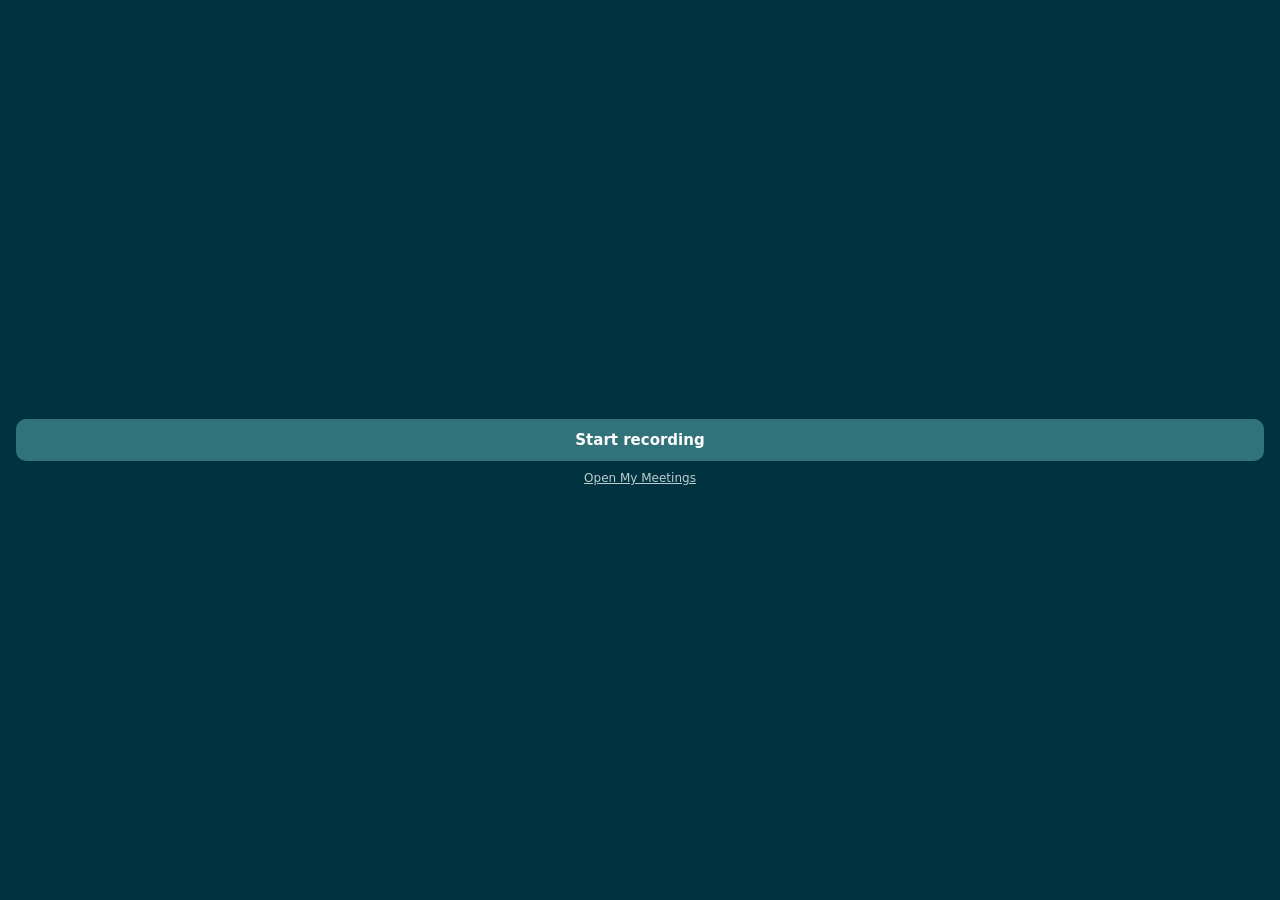
==== app/ui/index.html @ c9442873 "feat(app): Tauri tray widget: Start, live levels, Stop, working spinner, Done/Open My Meetings Wraps" ====
<!doctype html>
<html lang="en">
<head>
  <meta charset="utf-8">
  <meta name="viewport" content="width=device-width, initial-scale=1">
  <title>Meeting Notes</title>
  <link rel="stylesheet" href="style.css">
</head>
<body>
  <main id="app" data-view="idle">

    <section class="view" data-view="idle">
      <button id="start" class="btn big" type="button">Start recording</button>
    </section>

    <section class="view" data-view="recording">
      <div class="row top">
        <span class="rec-dot" aria-hidden="true"></span>
        <span id="timer" class="timer">00:00</span>
      </div>
      <div class="meters">
        <div class="meter"><span class="label">You</span><span class="bar"><i id="bar-me"></i></span></div>
        <div class="meter"><span class="label">Them</span><span class="bar"><i id="bar-them"></i></span></div>
      </div>
      <button id="stop" class="btn big" type="button">Stop</button>
    </section>

    <section class="view" data-view="working">
      <div class="row working">
        <svg class="spinner" viewBox="0 0 24 24" width="30" height="30" aria-hidden="true">
          <g stroke="#D97757" stroke-width="2.6" stroke-linecap="round">
            <line x1="12" y1="2.5" x2="12" y2="7"/>
            <line x1="12" y1="17" x2="12" y2="21.5"/>
            <line x1="2.5" y1="12" x2="7" y2="12"/>
            <line x1="17" y1="12" x2="21.5" y2="12"/>
            <line x1="5.3" y1="5.3" x2="8.5" y2="8.5"/>
            <line x1="15.5" y1="15.5" x2="18.7" y2="18.7"/>
            <line x1="18.7" y1="5.3" x2="15.5" y2="8.5"/>
            <line x1="8.5" y1="15.5" x2="5.3" y2="18.7"/>
          </g>
        </svg>
        <span id="working-text" class="working-text">Transcribing…</span>
      </div>
    </section>

    <section class="view" data-view="done">
      <p class="done-text">Done ✓</p>
      <button id="done-open" class="btn big" type="button">Open My Meetings</button>
    </section>

    <section class="view" data-view="error">
      <p class="error-title">Something went wrong</p>
      <p id="error-detail" class="error-detail"></p>
      <div class="row buttons">
        <button id="retry" class="btn" type="button">Try again</button>
        <button id="dismiss" class="btn ghost" type="button">Dismiss</button>
      </div>
    </section>

    <a id="open-meetings" class="link" href="#" role="button">Open My Meetings</a>
    <p id="notice" class="notice" role="status" hidden></p>
  </main>
  <script src="app.js"></script>
</body>
</html>
---- app/ui/style.css ----
:root {
  --deep: #003240;
  --core: #32737b;
  --cyan: #6ce5e8;
  --mist: #eef5f4;
  --red: #ff6b6b;
  --orange: #d97757;
  --radius: 10px;
}

* { box-sizing: border-box; margin: 0; }

html, body {
  height: 100%;
  overflow: hidden;
  background: var(--deep);
  color: var(--mist);
  font-family: "Poppins", "DM Sans", system-ui, sans-serif;
  font-size: 14px;
  user-select: none;
  -webkit-user-select: none;
}

#app {
  height: 100%;
  padding: 14px 16px 10px;
  display: flex;
  flex-direction: column;
  align-items: stretch;
  justify-content: center;
  gap: 10px;
}

/* One view at a time, chosen by #app[data-view]. */
.view { display: none; flex-direction: column; gap: 10px; align-items: stretch; }
#app[data-view="idle"] .view[data-view="idle"],
#app[data-view="recording"] .view[data-view="recording"],
#app[data-view="working"] .view[data-view="working"],
#app[data-view="done"] .view[data-view="done"],
#app[data-view="error"] .view[data-view="error"] { display: flex; }

.row { display: flex; align-items: center; gap: 10px; }
.row.top { justify-content: center; }
.row.working { justify-content: center; padding: 6px 0; }
.row.buttons { gap: 8px; }
.row.buttons .btn { flex: 1; }

.btn {
  font: inherit;
  font-weight: 600;
  color: #fff;
  background: var(--core);
  border: 0;
  border-radius: var(--radius);
  padding: 9px 14px;
  cursor: pointer;
}
.btn.big { padding: 12px 14px; font-size: 15px; }
.btn:hover { filter: brightness(1.12); }
.btn:focus-visible, .link:focus-visible { outline: 2px solid var(--cyan); outline-offset: 2px; }
.btn:disabled { opacity: 0.6; cursor: default; }
.btn.ghost { background: transparent; box-shadow: inset 0 0 0 1.5px var(--core); }

.link {
  align-self: center;
  color: var(--mist);
  opacity: 0.8;
  font-size: 12px;
  text-decoration: underline;
  cursor: pointer;
}
.link:hover { opacity: 1; }
#app[data-view="recording"] .link,
#app[data-view="done"] .link,
#app[data-view="error"] .link { display: none; }

/* Recording */
.rec-dot {
  width: 12px; height: 12px;
  border-radius: 50%;
  background: #e5484d;
  animation: pulse 1.2s ease-in-out infinite;
}
.timer { font-size: 22px; font-weight: 600; font-variant-numeric: tabular-nums; }

.meters { display: flex; flex-direction: column; gap: 6px; }
.meter { display: flex; align-items: center; gap: 8px; font-size: 11px; }
.meter .label { width: 34px; opacity: 0.8; }
.bar {
  flex: 1; height: 5px;
  border-radius: 3px;
  background: rgba(238, 245, 244, 0.14);
  overflow: hidden;
}
.bar i {
  display: block; height: 100%; width: 0;
  background: var(--cyan);
  border-radius: 3px;
  transition: width 0.1s linear;
}

/* Working */
.spinner { flex: none; animation: spin 2.4s linear infinite; }
.working-text { font-size: 15px; font-weight: 500; }

/* Done */
.done-text { text-align: center; font-size: 20px; font-weight: 600; }

/* Error */
.error-title { color: var(--red); font-weight: 600; font-size: 15px; }
.error-detail {
  font-size: 11px;
  opacity: 0.8;
  line-height: 1.35;
  user-select: text;
  -webkit-user-select: text;
  word-break: break-word;
}

/* Short message when "Open My Meetings" cannot find a link. */
.notice {
  position: fixed; left: 8px; right: 8px; bottom: 6px;
  padding: 5px 8px;
  border-radius: var(--radius);
  background: #00232d;
  color: var(--red);
  font-size: 10.5px;
  line-height: 1.3;
  word-break: break-word;
}
.notice[hidden] { display: none; }

@keyframes pulse { 50% { opacity: 0.25; transform: scale(0.8); } }
@keyframes spin { to { transform: rotate(360deg); } }

@media (prefers-reduced-motion: reduce) {
  .rec-dot, .spinner { animation: none; }
  .bar i { transition: none; }
}
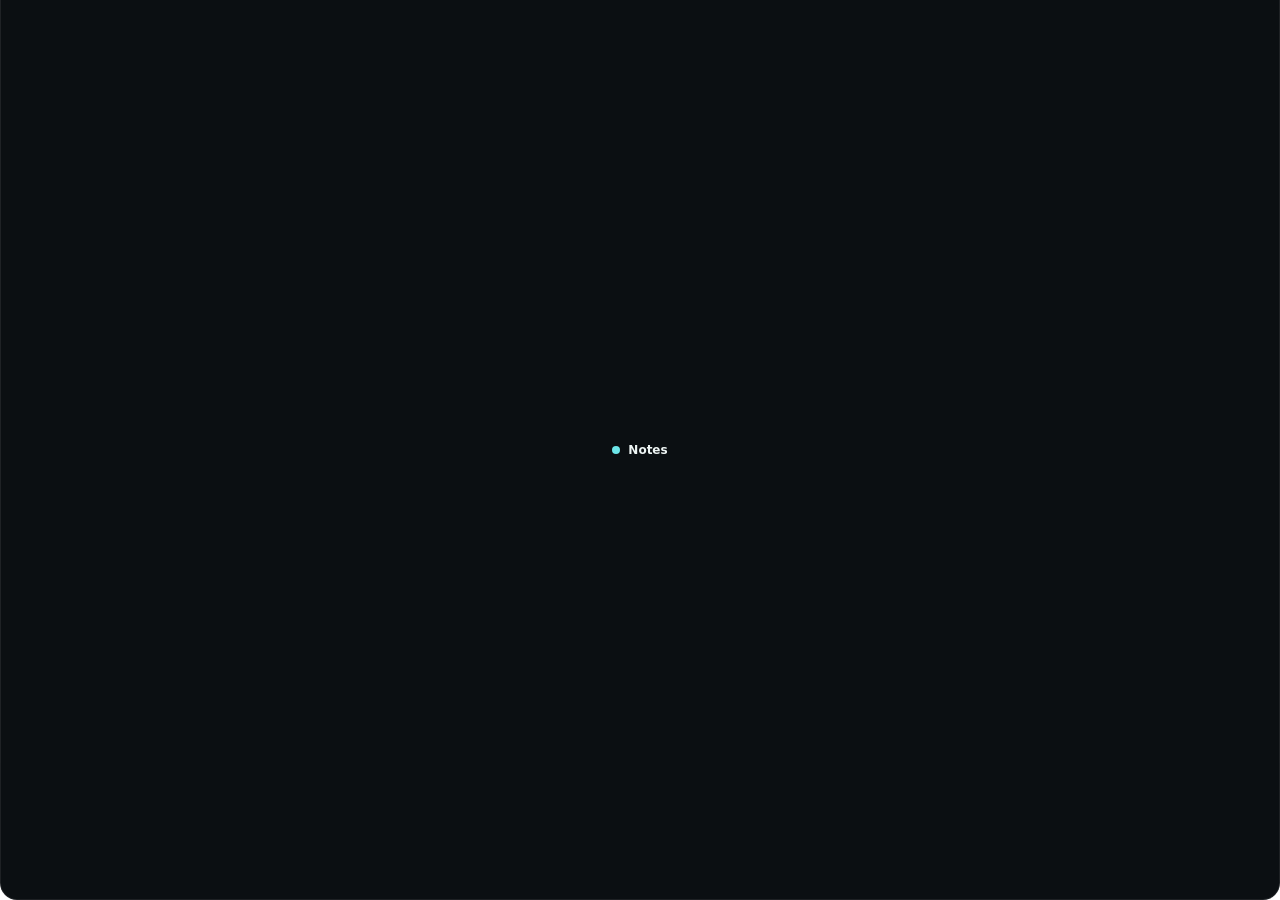
==== commit f56aa116: "feat(app): notch widget: top-edge pill, hover unfold, Ctrl+Alt+M toggle, start at login Frameless pi" ====
--- a/app/ui/index.html
+++ b/app/ui/index.html
@@ -7,57 +7,75 @@
   <link rel="stylesheet" href="style.css">
 </head>
 <body>
-  <main id="app" data-view="idle">
+  <svg class="defs" width="0" height="0" aria-hidden="true">
+    <symbol id="starburst" viewBox="0 0 24 24">
+      <g stroke="#D97757" stroke-width="2.6" stroke-linecap="round">
+        <line x1="12" y1="2.5" x2="12" y2="7"/>
+        <line x1="12" y1="17" x2="12" y2="21.5"/>
+        <line x1="2.5" y1="12" x2="7" y2="12"/>
+        <line x1="17" y1="12" x2="21.5" y2="12"/>
+        <line x1="5.3" y1="5.3" x2="8.5" y2="8.5"/>
+        <line x1="15.5" y1="15.5" x2="18.7" y2="18.7"/>
+        <line x1="18.7" y1="5.3" x2="15.5" y2="8.5"/>
+        <line x1="8.5" y1="15.5" x2="5.3" y2="18.7"/>
+      </g>
+    </symbol>
+  </svg>
 
-    <section class="view" data-view="idle">
-      <button id="start" class="btn big" type="button">Start recording</button>
-    </section>
+  <!-- #app is the pill. data-view is what the app is doing; data-fold is folded ("closed") or unfolded ("open"). -->
+  <main id="app" data-view="idle" data-fold="closed" data-pinned="false">
 
-    <section class="view" data-view="recording">
-      <div class="row top">
-        <span class="rec-dot" aria-hidden="true"></span>
-        <span id="timer" class="timer">00:00</span>
+    <div class="mini">
+      <div class="chip" data-view="idle"><span class="dot cyan"></span><span>Notes</span></div>
+      <div class="chip" data-view="recording"><span class="dot rec"></span><span id="timer-mini" class="mono">00:00</span></div>
+      <div class="chip" data-view="working">
+        <svg class="spinner" viewBox="0 0 24 24" width="16" height="16" aria-hidden="true"><use href="#starburst"/></svg>
+        <span id="working-mini">Transcribing…</span>
       </div>
-      <div class="meters">
-        <div class="meter"><span class="label">You</span><span class="bar"><i id="bar-me"></i></span></div>
-        <div class="meter"><span class="label">Them</span><span class="bar"><i id="bar-them"></i></span></div>
-      </div>
-      <button id="stop" class="btn big" type="button">Stop</button>
-    </section>
+      <div class="chip" data-view="done"><span>Done ✓</span></div>
+      <div class="chip" data-view="error"><span class="dot err"></span><span>Error</span></div>
+    </div>
 
-    <section class="view" data-view="working">
-      <div class="row working">
-        <svg class="spinner" viewBox="0 0 24 24" width="30" height="30" aria-hidden="true">
-          <g stroke="#D97757" stroke-width="2.6" stroke-linecap="round">
-            <line x1="12" y1="2.5" x2="12" y2="7"/>
-            <line x1="12" y1="17" x2="12" y2="21.5"/>
-            <line x1="2.5" y1="12" x2="7" y2="12"/>
-            <line x1="17" y1="12" x2="21.5" y2="12"/>
-            <line x1="5.3" y1="5.3" x2="8.5" y2="8.5"/>
-            <line x1="15.5" y1="15.5" x2="18.7" y2="18.7"/>
-            <line x1="18.7" y1="5.3" x2="15.5" y2="8.5"/>
-            <line x1="8.5" y1="15.5" x2="5.3" y2="18.7"/>
-          </g>
-        </svg>
-        <span id="working-text" class="working-text">Transcribing…</span>
-      </div>
-    </section>
+    <div class="full">
+      <section class="view" data-view="idle">
+        <button id="start" class="btn big" type="button">Start recording</button>
+      </section>
 
-    <section class="view" data-view="done">
-      <p class="done-text">Done ✓</p>
-      <button id="done-open" class="btn big" type="button">Open My Meetings</button>
-    </section>
+      <section class="view" data-view="recording">
+        <div class="row top">
+          <span class="rec-dot" aria-hidden="true"></span>
+          <span id="timer" class="timer">00:00</span>
+        </div>
+        <div class="meters">
+          <div class="meter"><span class="label">You</span><span class="bar"><i id="bar-me"></i></span></div>
+          <div class="meter"><span class="label">Them</span><span class="bar"><i id="bar-them"></i></span></div>
+        </div>
+        <button id="stop" class="btn big" type="button">Stop</button>
+      </section>
 
-    <section class="view" data-view="error">
-      <p class="error-title">Something went wrong</p>
-      <p id="error-detail" class="error-detail"></p>
-      <div class="row buttons">
-        <button id="retry" class="btn" type="button">Try again</button>
-        <button id="dismiss" class="btn ghost" type="button">Dismiss</button>
-      </div>
-    </section>
+      <section class="view" data-view="working">
+        <div class="row working">
+          <svg class="spinner" viewBox="0 0 24 24" width="30" height="30" aria-hidden="true"><use href="#starburst"/></svg>
+          <span id="working-text" class="working-text">Transcribing…</span>
+        </div>
+      </section>
 
-    <a id="open-meetings" class="link" href="#" role="button">Open My Meetings</a>
+      <section class="view" data-view="done">
+        <p class="done-text">Done ✓</p>
+        <button id="done-open" class="btn big" type="button">Open My Meetings</button>
+      </section>
+
+      <section class="view" data-view="error">
+        <p class="error-title">Something went wrong</p>
+        <p id="error-detail" class="error-detail"></p>
+        <div class="row buttons">
+          <button id="retry" class="btn" type="button">Try again</button>
+          <button id="dismiss" class="btn ghost" type="button">Dismiss</button>
+        </div>
+      </section>
+
+      <a id="open-meetings" class="link" href="#" role="button">Open My Meetings</a>
+    </div>
     <p id="notice" class="notice" role="status" hidden></p>
   </main>
   <script src="app.js"></script>
--- a/app/ui/style.css
+++ b/app/ui/style.css
@@ -1,11 +1,12 @@
 :root {
-  --deep: #003240;
   --core: #32737b;
   --cyan: #6ce5e8;
   --mist: #eef5f4;
   --red: #ff6b6b;
   --orange: #d97757;
   --radius: 10px;
+  --pill: #0b0f12;
+  --pill-radius: 17px;
 }
 
 * { box-sizing: border-box; margin: 0; }
@@ -13,7 +14,7 @@
 html, body {
   height: 100%;
   overflow: hidden;
-  background: var(--deep);
+  background: transparent;
   color: var(--mist);
   font-family: "Poppins", "DM Sans", system-ui, sans-serif;
   font-size: 14px;
@@ -21,18 +22,53 @@
   -webkit-user-select: none;
 }
 
+.defs { position: absolute; }
+
+/* The pill hangs from the top edge of the screen: square top, round bottom, no top border. */
 #app {
   height: 100%;
-  padding: 14px 16px 10px;
-  display: flex;
+  background: var(--pill);
+  border: 1px solid rgba(255, 255, 255, 0.08);
+  border-top: 0;
+  border-radius: 0 0 var(--pill-radius) var(--pill-radius);
+  overflow: hidden;
+}
+#app[data-pinned="true"] { border-color: rgba(108, 229, 232, 0.35); }
+
+/* Folded shows .mini, unfolded shows .full. */
+.mini, .full { animation: fade 0.15s ease-out; }
+.mini {
+  height: 100%;
+  align-items: center;
+  justify-content: center;
+}
+.full {
+  height: 100%;
+  padding: 10px 14px 8px;
   flex-direction: column;
   align-items: stretch;
   justify-content: center;
-  gap: 10px;
+  gap: 8px;
 }
+#app[data-fold="closed"] .mini { display: flex; }
+#app[data-fold="closed"] .full { display: none; }
+#app[data-fold="open"] .mini { display: none; }
+#app[data-fold="open"] .full { display: flex; }
+
+.chip { display: none; align-items: center; gap: 8px; font-size: 12px; font-weight: 600; white-space: nowrap; }
+#app[data-view="idle"] .chip[data-view="idle"],
+#app[data-view="recording"] .chip[data-view="recording"],
+#app[data-view="working"] .chip[data-view="working"],
+#app[data-view="done"] .chip[data-view="done"],
+#app[data-view="error"] .chip[data-view="error"] { display: flex; }
+.mono { font-variant-numeric: tabular-nums; }
+.dot { width: 8px; height: 8px; border-radius: 50%; flex: none; }
+.dot.cyan { background: var(--cyan); }
+.dot.rec { background: #e5484d; animation: pulse 1.2s ease-in-out infinite; }
+.dot.err { background: #e5484d; }
 
 /* One view at a time, chosen by #app[data-view]. */
-.view { display: none; flex-direction: column; gap: 10px; align-items: stretch; }
+.view { display: none; flex-direction: column; gap: 8px; align-items: stretch; }
 #app[data-view="idle"] .view[data-view="idle"],
 #app[data-view="recording"] .view[data-view="recording"],
 #app[data-view="working"] .view[data-view="working"],
@@ -48,14 +84,14 @@
 .btn {
   font: inherit;
   font-weight: 600;
-  color: #fff;
+  color: var(--mist);
   background: var(--core);
   border: 0;
   border-radius: var(--radius);
-  padding: 9px 14px;
+  padding: 8px 14px;
   cursor: pointer;
 }
-.btn.big { padding: 12px 14px; font-size: 15px; }
+.btn.big { padding: 10px 14px; font-size: 15px; }
 .btn:hover { filter: brightness(1.12); }
 .btn:focus-visible, .link:focus-visible { outline: 2px solid var(--cyan); outline-offset: 2px; }
 .btn:disabled { opacity: 0.6; cursor: default; }
@@ -81,7 +117,7 @@
   background: #e5484d;
   animation: pulse 1.2s ease-in-out infinite;
 }
-.timer { font-size: 22px; font-weight: 600; font-variant-numeric: tabular-nums; }
+.timer { font-size: 20px; font-weight: 600; font-variant-numeric: tabular-nums; }
 
 .meters { display: flex; flex-direction: column; gap: 6px; }
 .meter { display: flex; align-items: center; gap: 8px; font-size: 11px; }
@@ -122,7 +158,7 @@
   position: fixed; left: 8px; right: 8px; bottom: 6px;
   padding: 5px 8px;
   border-radius: var(--radius);
-  background: #00232d;
+  background: #1a2328;
   color: var(--red);
   font-size: 10.5px;
   line-height: 1.3;
@@ -130,10 +166,11 @@
 }
 .notice[hidden] { display: none; }
 
+@keyframes fade { from { opacity: 0; } }
 @keyframes pulse { 50% { opacity: 0.25; transform: scale(0.8); } }
 @keyframes spin { to { transform: rotate(360deg); } }
 
 @media (prefers-reduced-motion: reduce) {
-  .rec-dot, .spinner { animation: none; }
+  .rec-dot, .dot.rec, .spinner, .mini, .full { animation: none; }
   .bar i { transition: none; }
 }
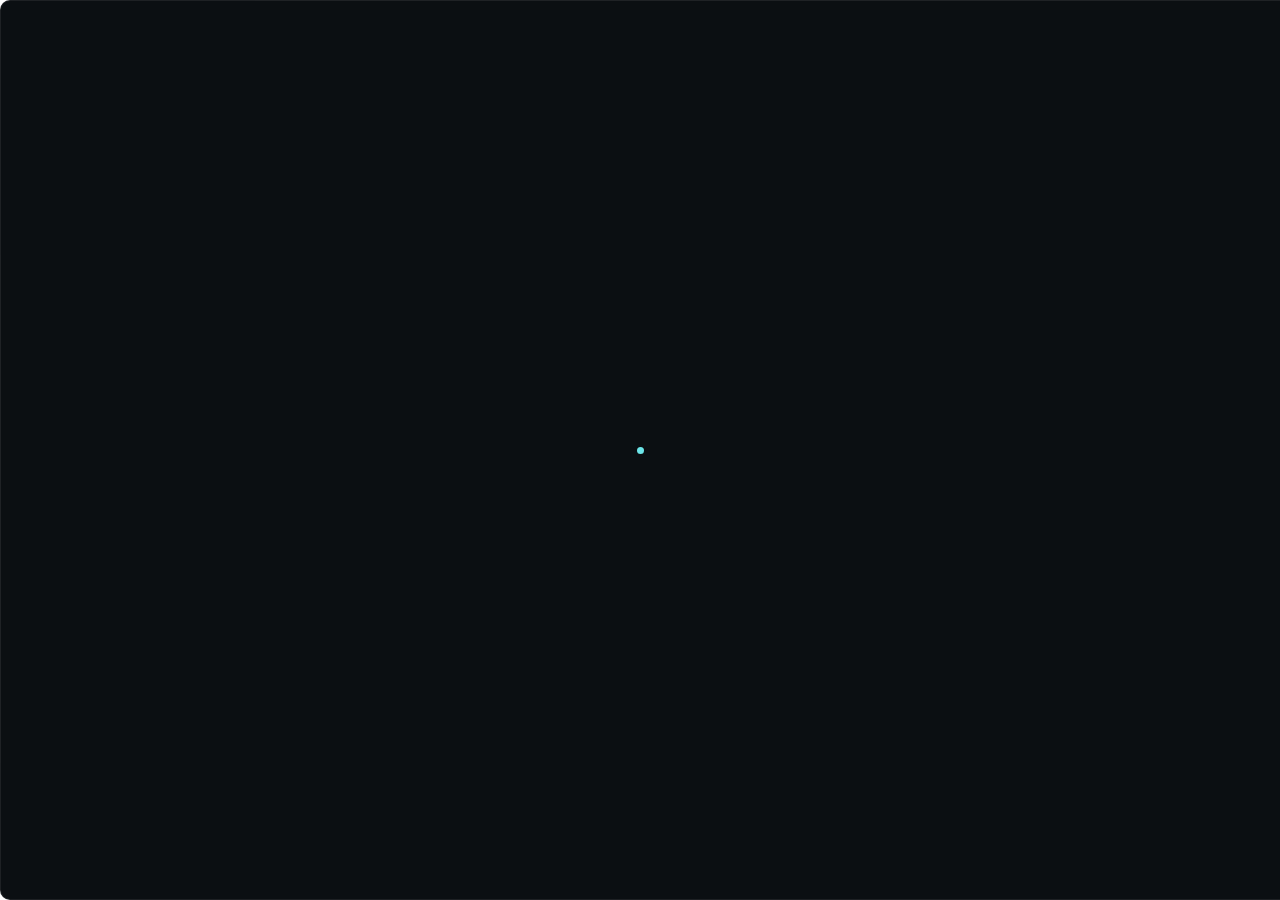
==== commit 293766f0: "feat(app): side-edge notch: 12x56 tab unfolding to Play/Stop/Retry/Open column Snaps to the nearest " ====
--- a/app/ui/index.html
+++ b/app/ui/index.html
@@ -22,61 +22,48 @@
     </symbol>
   </svg>
 
-  <!-- #app is the pill. data-view is what the app is doing; data-fold is folded ("closed") or unfolded ("open"). -->
-  <main id="app" data-view="idle" data-fold="closed" data-pinned="false">
+  <!-- #app is the tab. data-view is what the app is doing; data-fold is folded ("closed") or
+       unfolded ("open"); data-edge is the screen edge it hangs from. -->
+  <main id="app" data-view="idle" data-fold="closed" data-edge="right" data-pinned="false">
 
-    <div class="mini">
-      <div class="chip" data-view="idle"><span class="dot cyan"></span><span>Notes</span></div>
-      <div class="chip" data-view="recording"><span class="dot rec"></span><span id="timer-mini" class="mono">00:00</span></div>
-      <div class="chip" data-view="working">
-        <svg class="spinner" viewBox="0 0 24 24" width="16" height="16" aria-hidden="true"><use href="#starburst"/></svg>
-        <span id="working-mini">Transcribing…</span>
-      </div>
-      <div class="chip" data-view="done"><span>Done ✓</span></div>
-      <div class="chip" data-view="error"><span class="dot err"></span><span>Error</span></div>
+    <!-- Folded: one status mark. -->
+    <div class="mini" aria-hidden="true">
+      <span class="mark dot cyan" data-view="idle"></span>
+      <span class="mark dot rec" data-view="recording"></span>
+      <svg class="mark spinner" data-view="working" viewBox="0 0 24 24" width="10" height="10"><use href="#starburst"/></svg>
+      <span class="mark dot ok" data-view="done"></span>
+      <span class="mark bang" data-view="error">!</span>
     </div>
 
+    <!-- Unfolded: status, then the buttons. -->
     <div class="full">
-      <section class="view" data-view="idle">
-        <button id="start" class="btn big" type="button">Start recording</button>
-      </section>
+      <div id="status" class="status" title="Ready">
+        <span class="item dot cyan" data-view="idle"></span>
+        <div class="item rec" data-view="recording">
+          <span id="timer" class="timer">00:00</span>
+          <span class="levels">
+            <span class="bar" title="You"><i id="bar-me"></i></span>
+            <span class="bar" title="Them"><i id="bar-them"></i></span>
+          </span>
+        </div>
+        <svg class="item spinner" data-view="working" viewBox="0 0 24 24" width="20" height="20"><use href="#starburst"/></svg>
+        <span class="item check" data-view="done">✓</span>
+        <span class="item bang" data-view="error">!</span>
+      </div>
 
-      <section class="view" data-view="recording">
-        <div class="row top">
-          <span class="rec-dot" aria-hidden="true"></span>
-          <span id="timer" class="timer">00:00</span>
-        </div>
-        <div class="meters">
-          <div class="meter"><span class="label">You</span><span class="bar"><i id="bar-me"></i></span></div>
-          <div class="meter"><span class="label">Them</span><span class="bar"><i id="bar-them"></i></span></div>
-        </div>
-        <button id="stop" class="btn big" type="button">Stop</button>
-      </section>
-
-      <section class="view" data-view="working">
-        <div class="row working">
-          <svg class="spinner" viewBox="0 0 24 24" width="30" height="30" aria-hidden="true"><use href="#starburst"/></svg>
-          <span id="working-text" class="working-text">Transcribing…</span>
-        </div>
-      </section>
-
-      <section class="view" data-view="done">
-        <p class="done-text">Done ✓</p>
-        <button id="done-open" class="btn big" type="button">Open My Meetings</button>
-      </section>
-
-      <section class="view" data-view="error">
-        <p class="error-title">Something went wrong</p>
-        <p id="error-detail" class="error-detail"></p>
-        <div class="row buttons">
-          <button id="retry" class="btn" type="button">Try again</button>
-          <button id="dismiss" class="btn ghost" type="button">Dismiss</button>
-        </div>
-      </section>
-
-      <a id="open-meetings" class="link" href="#" role="button">Open My Meetings</a>
+      <button id="start" class="icon-btn round" type="button" title="Start recording (Ctrl+Alt+R)" aria-label="Start recording">
+        <svg viewBox="0 0 24 24" width="14" height="14" aria-hidden="true"><path d="M8 5.5v13l11-6.5z" fill="currentColor"/></svg>
+      </button>
+      <button id="stop" class="icon-btn round" type="button" title="Stop recording (Ctrl+Alt+R)" aria-label="Stop recording" disabled>
+        <svg viewBox="0 0 24 24" width="12" height="12" aria-hidden="true"><rect x="6" y="6" width="12" height="12" rx="1.5" fill="currentColor"/></svg>
+      </button>
+      <button id="retry" class="icon-btn small" type="button" title="Try again" aria-label="Try again" hidden>
+        <svg viewBox="0 0 24 24" width="14" height="14" aria-hidden="true"><path d="M19 12a7 7 0 1 1-2.2-5.1M19 4.5v4.4h-4.4" fill="none" stroke="currentColor" stroke-width="2.2" stroke-linecap="round" stroke-linejoin="round"/></svg>
+      </button>
+      <button id="open-meetings" class="icon-btn small" type="button" title="Open My Meetings" aria-label="Open My Meetings">
+        <svg viewBox="0 0 24 24" width="14" height="14" aria-hidden="true"><path d="M5 7h14M5 12h14M5 17h9" fill="none" stroke="currentColor" stroke-width="2.2" stroke-linecap="round"/></svg>
+      </button>
     </div>
-    <p id="notice" class="notice" role="status" hidden></p>
   </main>
   <script src="app.js"></script>
 </body>
--- a/app/ui/style.css
+++ b/app/ui/style.css
@@ -2,11 +2,11 @@
   --core: #32737b;
   --cyan: #6ce5e8;
   --mist: #eef5f4;
-  --red: #ff6b6b;
+  --red: #e5484d;
+  --green: #3dd68c;
   --orange: #d97757;
-  --radius: 10px;
-  --pill: #0b0f12;
-  --pill-radius: 17px;
+  --tab: #0b0f12;
+  --tab-radius: 10px;
 }
 
 * { box-sizing: border-box; margin: 0; }
@@ -17,22 +17,23 @@
   background: transparent;
   color: var(--mist);
   font-family: "Poppins", "DM Sans", system-ui, sans-serif;
-  font-size: 14px;
+  font-size: 11px;
   user-select: none;
   -webkit-user-select: none;
 }
 
 .defs { position: absolute; }
 
-/* The pill hangs from the top edge of the screen: square top, round bottom, no top border. */
+/* The tab hangs from a side edge: the corners toward the screen are round, the edge side is
+   square and has no border. data-edge says which side that is. */
 #app {
   height: 100%;
-  background: var(--pill);
+  background: var(--tab);
   border: 1px solid rgba(255, 255, 255, 0.08);
-  border-top: 0;
-  border-radius: 0 0 var(--pill-radius) var(--pill-radius);
   overflow: hidden;
 }
+#app[data-edge="right"] { border-right: 0; border-radius: var(--tab-radius) 0 0 var(--tab-radius); }
+#app[data-edge="left"] { border-left: 0; border-radius: 0 var(--tab-radius) var(--tab-radius) 0; }
 #app[data-pinned="true"] { border-color: rgba(108, 229, 232, 0.35); }
 
 /* Folded shows .mini, unfolded shows .full. */
@@ -44,133 +45,92 @@
 }
 .full {
   height: 100%;
-  padding: 10px 14px 8px;
+  padding: 5px 0;
   flex-direction: column;
-  align-items: stretch;
+  align-items: center;
   justify-content: center;
-  gap: 8px;
+  gap: 5px;
 }
 #app[data-fold="closed"] .mini { display: flex; }
 #app[data-fold="closed"] .full { display: none; }
 #app[data-fold="open"] .mini { display: none; }
 #app[data-fold="open"] .full { display: flex; }
 
-.chip { display: none; align-items: center; gap: 8px; font-size: 12px; font-weight: 600; white-space: nowrap; }
-#app[data-view="idle"] .chip[data-view="idle"],
-#app[data-view="recording"] .chip[data-view="recording"],
-#app[data-view="working"] .chip[data-view="working"],
-#app[data-view="done"] .chip[data-view="done"],
-#app[data-view="error"] .chip[data-view="error"] { display: flex; }
-.mono { font-variant-numeric: tabular-nums; }
-.dot { width: 8px; height: 8px; border-radius: 50%; flex: none; }
+/* One status mark / status item at a time, chosen by #app[data-view]. */
+.mark, .item { display: none; }
+#app[data-view="idle"] [data-view="idle"],
+#app[data-view="recording"] [data-view="recording"],
+#app[data-view="working"] [data-view="working"],
+#app[data-view="done"] [data-view="done"],
+#app[data-view="error"] [data-view="error"] { display: block; }
+#app[data-view="recording"] .item.rec { display: flex; }
+
+.dot { width: 6px; height: 6px; border-radius: 50%; flex: none; }
 .dot.cyan { background: var(--cyan); }
-.dot.rec { background: #e5484d; animation: pulse 1.2s ease-in-out infinite; }
-.dot.err { background: #e5484d; }
+.dot.rec { background: var(--red); animation: pulse 1.2s ease-in-out infinite; }
+.dot.ok { background: var(--green); }
+.mini .dot { width: 7px; height: 7px; }
+.bang { color: var(--red); font-weight: 700; line-height: 1; }
+.mini .bang { font-size: 13px; }
+.spinner { flex: none; animation: spin 2.4s linear infinite; }
 
-/* One view at a time, chosen by #app[data-view]. */
-.view { display: none; flex-direction: column; gap: 8px; align-items: stretch; }
-#app[data-view="idle"] .view[data-view="idle"],
-#app[data-view="recording"] .view[data-view="recording"],
-#app[data-view="working"] .view[data-view="working"],
-#app[data-view="done"] .view[data-view="done"],
-#app[data-view="error"] .view[data-view="error"] { display: flex; }
-
-.row { display: flex; align-items: center; gap: 10px; }
-.row.top { justify-content: center; }
-.row.working { justify-content: center; padding: 6px 0; }
-.row.buttons { gap: 8px; }
-.row.buttons .btn { flex: 1; }
-
-.btn {
-  font: inherit;
-  font-weight: 600;
-  color: var(--mist);
-  background: var(--core);
-  border: 0;
-  border-radius: var(--radius);
-  padding: 8px 14px;
-  cursor: pointer;
+/* Status line (unfolded). */
+.status {
+  width: 100%;
+  height: 32px;
+  display: flex;
+  align-items: center;
+  justify-content: center;
+  flex: none;
 }
-.btn.big { padding: 10px 14px; font-size: 15px; }
-.btn:hover { filter: brightness(1.12); }
-.btn:focus-visible, .link:focus-visible { outline: 2px solid var(--cyan); outline-offset: 2px; }
-.btn:disabled { opacity: 0.6; cursor: default; }
-.btn.ghost { background: transparent; box-shadow: inset 0 0 0 1.5px var(--core); }
-
-.link {
-  align-self: center;
-  color: var(--mist);
-  opacity: 0.8;
-  font-size: 12px;
-  text-decoration: underline;
-  cursor: pointer;
-}
-.link:hover { opacity: 1; }
-#app[data-view="recording"] .link,
-#app[data-view="done"] .link,
-#app[data-view="error"] .link { display: none; }
-
-/* Recording */
-.rec-dot {
-  width: 12px; height: 12px;
-  border-radius: 50%;
-  background: #e5484d;
-  animation: pulse 1.2s ease-in-out infinite;
-}
-.timer { font-size: 20px; font-weight: 600; font-variant-numeric: tabular-nums; }
-
-.meters { display: flex; flex-direction: column; gap: 6px; }
-.meter { display: flex; align-items: center; gap: 8px; font-size: 11px; }
-.meter .label { width: 34px; opacity: 0.8; }
+.status .dot { width: 8px; height: 8px; }
+.status .bang { font-size: 18px; }
+.check { color: var(--green); font-size: 18px; font-weight: 700; line-height: 1; }
+.item.rec { flex-direction: column; align-items: center; gap: 3px; }
+.timer { font-size: 11px; font-weight: 600; font-variant-numeric: tabular-nums; line-height: 1; }
+.levels { display: flex; gap: 4px; height: 14px; align-items: stretch; }
 .bar {
-  flex: 1; height: 5px;
-  border-radius: 3px;
+  width: 3px;
+  display: flex;
+  align-items: flex-end;
+  border-radius: 2px;
   background: rgba(238, 245, 244, 0.14);
   overflow: hidden;
 }
 .bar i {
-  display: block; height: 100%; width: 0;
+  display: block; width: 100%; height: 0;
   background: var(--cyan);
-  border-radius: 3px;
-  transition: width 0.1s linear;
+  border-radius: 2px;
+  transition: height 0.1s linear;
 }
 
-/* Working */
-.spinner { flex: none; animation: spin 2.4s linear infinite; }
-.working-text { font-size: 15px; font-weight: 500; }
-
-/* Done */
-.done-text { text-align: center; font-size: 20px; font-weight: 600; }
-
-/* Error */
-.error-title { color: var(--red); font-weight: 600; font-size: 15px; }
-.error-detail {
-  font-size: 11px;
-  opacity: 0.8;
-  line-height: 1.35;
-  user-select: text;
-  -webkit-user-select: text;
-  word-break: break-word;
+/* Buttons */
+.icon-btn {
+  display: flex;
+  align-items: center;
+  justify-content: center;
+  flex: none;
+  padding: 0;
+  border: 0;
+  border-radius: 50%;
+  color: var(--mist);
+  background: var(--core);
+  cursor: pointer;
 }
-
-/* Short message when "Open My Meetings" cannot find a link. */
-.notice {
-  position: fixed; left: 8px; right: 8px; bottom: 6px;
-  padding: 5px 8px;
-  border-radius: var(--radius);
-  background: #1a2328;
-  color: var(--red);
-  font-size: 10.5px;
-  line-height: 1.3;
-  word-break: break-word;
-}
-.notice[hidden] { display: none; }
+.icon-btn[hidden] { display: none; }
+.icon-btn.round { width: 30px; height: 30px; }
+.icon-btn.small { width: 24px; height: 24px; }
+.icon-btn:hover:not(:disabled) { filter: brightness(1.15); }
+.icon-btn:focus-visible { outline: 2px solid var(--cyan); outline-offset: 1px; }
+.icon-btn:disabled { opacity: 0.3; cursor: default; }
+#app[data-view="recording"] #stop { background: var(--red); }
+.icon-btn.alert { box-shadow: 0 0 0 1.5px var(--red); }
 
 @keyframes fade { from { opacity: 0; } }
 @keyframes pulse { 50% { opacity: 0.25; transform: scale(0.8); } }
 @keyframes spin { to { transform: rotate(360deg); } }
 
 @media (prefers-reduced-motion: reduce) {
-  .rec-dot, .dot.rec, .spinner, .mini, .full { animation: none; }
+  .dot.rec, .spinner, .mini, .full { animation: none; }
   .bar i { transition: none; }
 }
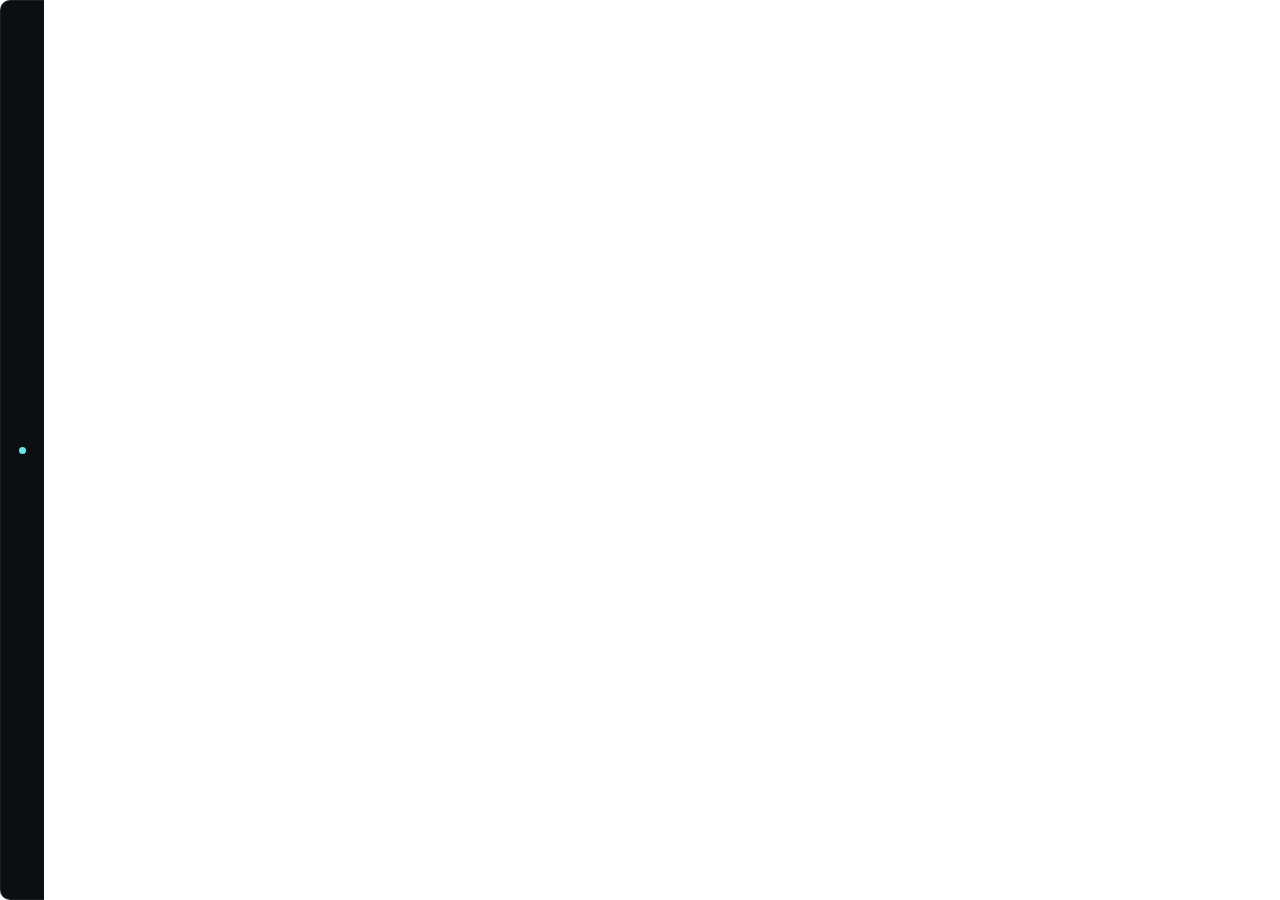
==== commit 0b04666b: "Merge feat/widget-states (core logging + widget states)" ====
--- a/app/ui/index.html
+++ b/app/ui/index.html
@@ -22,49 +22,80 @@
     </symbol>
   </svg>
 
-  <!-- #app is the tab. data-view is what the app is doing; data-fold is folded ("closed") or
-       unfolded ("open"); data-edge is the screen edge it hangs from. -->
-  <main id="app" data-view="idle" data-fold="closed" data-edge="right" data-pinned="false">
+  <!-- #stage is the whole window: the column (#app) on the edge it hangs from, and the message card
+       beside it toward the screen centre. data-edge is that edge ("left" or "right"); data-card is
+       "open" while the card is showing (the window is wider then). -->
+  <div id="stage" data-edge="right" data-card="closed">
 
-    <!-- Folded: one status mark. -->
-    <div class="mini" aria-hidden="true">
-      <span class="mark dot cyan" data-view="idle"></span>
-      <span class="mark dot rec" data-view="recording"></span>
-      <svg class="mark spinner" data-view="working" viewBox="0 0 24 24" width="10" height="10"><use href="#starburst"/></svg>
-      <span class="mark dot ok" data-view="done"></span>
-      <span class="mark bang" data-view="error">!</span>
-    </div>
+    <!-- The message card. Words for anything a PM must know: errors, progress, success.
+         The app fills it in (see renderCard in app.js); role is "alertdialog" for errors and
+         "status" for everything else. -->
+    <section id="card" class="card" role="status" aria-live="polite" aria-labelledby="card-title" aria-describedby="card-body" tabindex="-1" hidden>
+      <h2 id="card-title" class="card-title"></h2>
+      <div id="card-body" class="card-body"></div>
+      <div id="card-buttons" class="card-buttons"></div>
+    </section>
 
-    <!-- Unfolded: status, then the buttons. -->
-    <div class="full">
-      <div id="status" class="status" title="Ready">
-        <span class="item dot cyan" data-view="idle"></span>
-        <div class="item rec" data-view="recording">
-          <span id="timer" class="timer">00:00</span>
-          <span class="levels">
-            <span class="bar" title="You"><i id="bar-me"></i></span>
-            <span class="bar" title="Them"><i id="bar-them"></i></span>
-          </span>
-        </div>
-        <svg class="item spinner" data-view="working" viewBox="0 0 24 24" width="20" height="20"><use href="#starburst"/></svg>
-        <span class="item check" data-view="done">✓</span>
-        <span class="item bang" data-view="error">!</span>
+    <!-- #app is the tab. data-view is what the app is doing; data-fold is folded ("closed") or
+         unfolded ("open"); data-edge is the screen edge it hangs from. -->
+    <main id="app" data-view="idle" data-fold="closed" data-edge="right" data-pinned="false">
+
+      <!-- Folded: one status mark. -->
+      <div class="mini" aria-hidden="true">
+        <span class="mark dot cyan" data-view="idle"></span>
+        <span class="mark dot rec" data-view="recording"></span>
+        <svg class="mark spinner" data-view="working" viewBox="0 0 24 24" width="10" height="10"><use href="#starburst"/></svg>
+        <span class="mark dot ok" data-view="done"></span>
+        <span class="mark bang" data-view="error">!</span>
       </div>
 
-      <button id="start" class="icon-btn round" type="button" title="Start recording (Ctrl+Alt+R)" aria-label="Start recording">
-        <svg viewBox="0 0 24 24" width="14" height="14" aria-hidden="true"><path d="M8 5.5v13l11-6.5z" fill="currentColor"/></svg>
-      </button>
-      <button id="stop" class="icon-btn round" type="button" title="Stop recording (Ctrl+Alt+R)" aria-label="Stop recording" disabled>
-        <svg viewBox="0 0 24 24" width="12" height="12" aria-hidden="true"><rect x="6" y="6" width="12" height="12" rx="1.5" fill="currentColor"/></svg>
-      </button>
-      <button id="retry" class="icon-btn small" type="button" title="Try again" aria-label="Try again" hidden>
-        <svg viewBox="0 0 24 24" width="14" height="14" aria-hidden="true"><path d="M19 12a7 7 0 1 1-2.2-5.1M19 4.5v4.4h-4.4" fill="none" stroke="currentColor" stroke-width="2.2" stroke-linecap="round" stroke-linejoin="round"/></svg>
-      </button>
-      <button id="open-meetings" class="icon-btn small" type="button" title="Open My Meetings" aria-label="Open My Meetings">
-        <svg viewBox="0 0 24 24" width="14" height="14" aria-hidden="true"><path d="M5 7h14M5 12h14M5 17h9" fill="none" stroke="currentColor" stroke-width="2.2" stroke-linecap="round"/></svg>
-      </button>
-    </div>
-  </main>
+      <!-- Unfolded: status, then the buttons. -->
+      <div class="full">
+        <!-- The status mark is a button while there is something to explain: it opens the card. -->
+        <button id="status" class="status" type="button" title="Ready" aria-label="Ready" aria-disabled="true" tabindex="-1">
+          <span class="item dot cyan" data-view="idle"></span>
+          <span class="item rec" data-view="recording">
+            <span id="timer" class="timer">00:00</span>
+            <span class="levels">
+              <span class="bar" title="You"><i id="bar-me"></i></span>
+              <span class="bar" title="Them"><i id="bar-them"></i></span>
+            </span>
+          </span>
+          <svg class="item spinner" data-view="working" viewBox="0 0 24 24" width="20" height="20"><use href="#starburst"/></svg>
+          <span class="item check" data-view="done">✓</span>
+          <span class="item bang" data-view="error">!</span>
+        </button>
+
+        <button id="start" class="icon-btn round" type="button" title="Start recording (Ctrl+Alt+R)" aria-label="Start recording">
+          <svg viewBox="0 0 24 24" width="14" height="14" aria-hidden="true"><path d="M8 5.5v13l11-6.5z" fill="currentColor"/></svg>
+        </button>
+        <button id="stop" class="icon-btn round" type="button" title="Stop recording (Ctrl+Alt+R)" aria-label="Stop recording" disabled>
+          <svg viewBox="0 0 24 24" width="12" height="12" aria-hidden="true"><rect x="6" y="6" width="12" height="12" rx="1.5" fill="currentColor"/></svg>
+        </button>
+        <button id="retry" class="icon-btn small" type="button" title="Try again" aria-label="Try again" hidden>
+          <svg viewBox="0 0 24 24" width="14" height="14" aria-hidden="true"><path d="M19 12a7 7 0 1 1-2.2-5.1M19 4.5v4.4h-4.4" fill="none" stroke="currentColor" stroke-width="2.2" stroke-linecap="round" stroke-linejoin="round"/></svg>
+        </button>
+        <button id="open-meetings" class="icon-btn small" type="button" title="Open My Meetings" aria-label="Open My Meetings">
+          <svg viewBox="0 0 24 24" width="14" height="14" aria-hidden="true"><path d="M5 7h14M5 12h14M5 17h9" fill="none" stroke="currentColor" stroke-width="2.2" stroke-linecap="round"/></svg>
+          <!-- Notes queue: a spinner (and how many wait) while notes are written, "!" if they failed.
+               It sits on the corner of this button, so the record controls never move. The words
+               are on the card (click the status mark above). -->
+          <span id="queue-badge" class="badge" data-state="idle" aria-hidden="true">
+            <svg class="spinner" viewBox="0 0 24 24" width="10" height="10"><use href="#starburst"/></svg>
+            <span id="queue-count" class="count"></span>
+            <span class="bang">!</span>
+          </span>
+        </button>
+        <div id="update-box" class="update-box" hidden>
+          <button id="update" class="update" type="button">
+            <span id="update-kicker" class="kicker">Update</span>
+            <span id="update-detail" class="detail"></span>
+          </button>
+          <button id="update-help" class="update help" type="button" hidden>Get help</button>
+        </div>
+      </div>
+    </main>
+  </div>
   <script src="app.js"></script>
 </body>
 </html>
--- a/app/ui/style.css
+++ b/app/ui/style.css
@@ -24,13 +24,31 @@
 
 .defs { position: absolute; }
 
+/* The whole window. The column hangs from a side edge and the message card sits beside it, toward
+   the screen centre. With no card the window is as wide as the column. */
+#stage {
+  height: 100%;
+  display: flex;
+  align-items: flex-start;
+  gap: 6px;
+}
+#stage[data-edge="left"] { flex-direction: row-reverse; }
+
 /* The tab hangs from a side edge: the corners toward the screen are round, the edge side is
    square and has no border. data-edge says which side that is. */
 #app {
+  flex: 0 1 44px;
+  min-width: 0;
   height: 100%;
   background: var(--tab);
   border: 1px solid rgba(255, 255, 255, 0.08);
   overflow: hidden;
+}
+/* With the card open the window is taller than the column. The column keeps its height and sits
+   at the offset the app computed, so it does not move on screen. */
+#stage[data-card="open"] #app {
+  height: 212px;
+  margin-top: var(--col-top, 0px);
 }
 #app[data-edge="right"] { border-right: 0; border-radius: var(--tab-radius) 0 0 var(--tab-radius); }
 #app[data-edge="left"] { border-left: 0; border-radius: 0 var(--tab-radius) var(--tab-radius) 0; }
@@ -61,6 +79,8 @@
 #app[data-view="idle"] [data-view="idle"],
 #app[data-view="recording"] [data-view="recording"],
 #app[data-view="working"] [data-view="working"],
+#app[data-view="notes"] [data-view="working"],
+#app[data-view="updating"] [data-view="working"],
 #app[data-view="done"] [data-view="done"],
 #app[data-view="error"] [data-view="error"] { display: block; }
 #app[data-view="recording"] .item.rec { display: flex; }
@@ -74,7 +94,7 @@
 .mini .bang { font-size: 13px; }
 .spinner { flex: none; animation: spin 2.4s linear infinite; }
 
-/* Status line (unfolded). */
+/* Status line (unfolded). A button: it opens the card while there is something to explain. */
 .status {
   width: 100%;
   height: 32px;
@@ -82,7 +102,17 @@
   align-items: center;
   justify-content: center;
   flex: none;
-}
+  padding: 0;
+  border: 0;
+  border-radius: 6px;
+  background: none;
+  color: inherit;
+  font: inherit;
+  cursor: pointer;
+}
+.status[aria-disabled="true"] { cursor: default; }
+.status[aria-disabled="false"]:hover { background: rgba(255, 255, 255, 0.07); }
+.status:focus-visible { outline: 2px solid var(--cyan); outline-offset: -2px; }
 .status .dot { width: 8px; height: 8px; }
 .status .bang { font-size: 18px; }
 .check { color: var(--green); font-size: 18px; font-weight: 700; line-height: 1; }
@@ -126,11 +156,159 @@
 #app[data-view="recording"] #stop { background: var(--red); }
 .icon-btn.alert { box-shadow: 0 0 0 1.5px var(--red); }
 
+/* Notes queue badge on the My Meetings button. Hidden when nothing is queued. */
+#open-meetings { position: relative; }
+.badge {
+  position: absolute;
+  top: -5px;
+  right: -7px;
+  display: none;
+  align-items: center;
+  gap: 1px;
+  padding: 1px 3px;
+  border-radius: 8px;
+  background: var(--tab);
+  border: 1px solid rgba(217, 119, 87, 0.6);
+  font-size: 8px;
+  font-weight: 700;
+  line-height: 1;
+  pointer-events: none;
+}
+.badge[data-state="working"], .badge[data-state="error"] { display: flex; }
+.badge[data-state="error"] { border-color: var(--red); }
+.badge .spinner, .badge .count, .badge .bang { display: none; }
+.badge[data-state="working"] .spinner { display: block; }
+.badge[data-state="working"] .count:not(:empty) { display: block; }
+.badge[data-state="error"] .bang { display: block; font-size: 9px; }
+.badge .count { color: var(--orange); font-variant-numeric: tabular-nums; }
+
+/* Newer release. Hidden until the app emits mn-update. Two short lines ("Update" / "v0.1.8").
+   Anything longer is said on the message card. */
+.update-box {
+  display: flex;
+  flex-direction: column;
+  align-items: center;
+  gap: 3px;
+  flex: none;
+  width: 40px;
+}
+.update-box[hidden] { display: none; }
+.update {
+  display: flex;
+  flex-direction: column;
+  align-items: center;
+  justify-content: center;
+  flex: none;
+  width: 40px;
+  min-height: 24px;
+  padding: 2px 1px;
+  border: 1px solid rgba(217, 119, 87, 0.75);
+  border-radius: 5px;
+  background: transparent;
+  color: var(--orange);
+  font: inherit;
+  font-size: 8px;
+  font-weight: 700;
+  line-height: 1.15;
+  text-align: center;
+  cursor: pointer;
+}
+.update[hidden],
+.update .kicker[hidden],
+.update .detail[hidden] { display: none; }
+.update .kicker, .update .detail { display: block; max-width: 100%; }
+.update.failed {
+  color: var(--red);
+  border-color: rgba(229, 72, 77, 0.85);
+}
+.update.help { min-height: 14px; height: 14px; padding: 0 1px; }
+.update:hover:not(:disabled) { background: rgba(217, 119, 87, 0.16); }
+.update.failed:hover:not(:disabled) { background: rgba(229, 72, 77, 0.16); }
+.update:focus-visible { outline: 2px solid var(--cyan); outline-offset: 1px; }
+.update:disabled { opacity: 0.45; cursor: default; }
+
+/* The message card: words next to the column. A dark panel like the column, with a coloured edge
+   for what kind of message it is (red error, green done, cyan information). */
+.card {
+  --accent: rgba(108, 229, 232, 0.9);
+  --accent-edge: rgba(108, 229, 232, 0.4);
+  flex: 1 1 0;
+  min-width: 0;
+  max-height: 100%;
+  align-self: center;
+  display: flex;
+  flex-direction: column;
+  gap: 6px;
+  padding: 12px;
+  overflow-y: auto;
+  background: var(--tab);
+  border: 1px solid var(--accent-edge);
+  border-radius: var(--tab-radius);
+  color: var(--mist);
+  user-select: text;
+  -webkit-user-select: text;
+  animation: fade 0.15s ease-out;
+}
+.card[hidden] { display: none; }
+.card[data-tone="error"] { --accent: var(--red); --accent-edge: rgba(229, 72, 77, 0.7); }
+.card[data-tone="ok"] { --accent: var(--green); --accent-edge: rgba(61, 214, 140, 0.55); }
+.card:focus { outline: none; }
+.card-title {
+  font-size: 13px;
+  font-weight: 600;
+  line-height: 1.3;
+  overflow-wrap: anywhere;
+}
+/* A mark in front of the title, so the kind of message is not shown by colour alone. */
+.card-title::before {
+  content: "i";
+  display: inline-block;
+  width: 15px;
+  height: 15px;
+  margin-right: 6px;
+  border-radius: 50%;
+  background: var(--accent);
+  color: var(--tab);
+  font-size: 10px;
+  font-weight: 700;
+  line-height: 15px;
+  text-align: center;
+  vertical-align: 1px;
+}
+.card[data-tone="error"] .card-title::before { content: "!"; }
+.card[data-tone="ok"] .card-title::before { content: "✓"; }
+.card-body { display: flex; flex-direction: column; gap: 5px; }
+.card-body:empty { display: none; }
+.card-body p {
+  font-size: 11.5px;
+  line-height: 1.4;
+  color: rgba(238, 245, 244, 0.85);
+  overflow-wrap: anywhere;
+}
+.card-buttons { display: flex; flex-direction: column; gap: 6px; margin-top: 4px; }
+.card-btn {
+  min-height: 28px;
+  padding: 5px 10px;
+  border: 1px solid rgba(238, 245, 244, 0.25);
+  border-radius: 7px;
+  background: transparent;
+  color: var(--mist);
+  font: inherit;
+  font-size: 11.5px;
+  font-weight: 600;
+  line-height: 1.2;
+  text-align: center;
+  cursor: pointer;
+}
+.card-btn[data-primary="true"] { border-color: transparent; background: var(--core); }
+.card-btn:hover { filter: brightness(1.2); }
+.card-btn:focus-visible { outline: 2px solid var(--cyan); outline-offset: 1px; }
+
 @keyframes fade { from { opacity: 0; } }
 @keyframes pulse { 50% { opacity: 0.25; transform: scale(0.8); } }
 @keyframes spin { to { transform: rotate(360deg); } }
 
 @media (prefers-reduced-motion: reduce) {
-  .dot.rec, .spinner, .mini, .full { animation: none; }
+  .dot.rec, .spinner, .badge .spinner, .mini, .full, .card { animation: none; }
   .bar i { transition: none; }
 }
